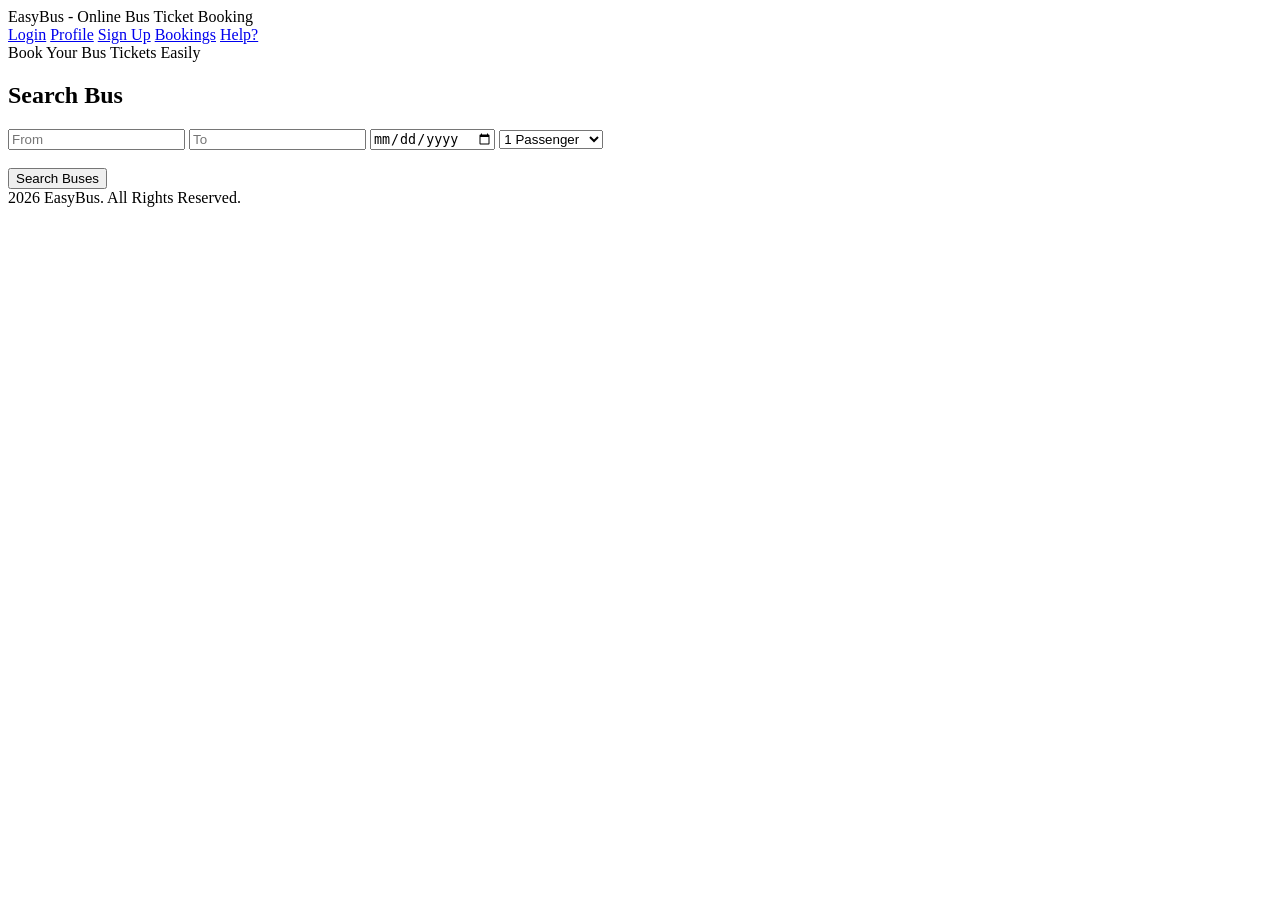
==== index.html @ 3539d727 "Add files via upload" ====
<!DOCTYPE html>
<html>
<head>
    <meta charset="UTF-8">
    <title>Bus Ticket Booking</title>
    <link rel="stylesheet" href="css/style.css">
    
</head>

<body>
    <header>
    EasyBus - Online Bus Ticket Booking
</header>

<div id="links">
    <a href="login.html">Login</a>
    <a href="profile.html">Profile</a>
    <a href="register.html">Sign Up</a>
    <a href="booking.html">Bookings</a>
    <a href="help.html">Help?</a>
</div>

<div class="banner">
    Book Your Bus Tickets Easily
</div>
    <!--<header>
        EasyBus - Online Bus Ticket Booking
    </header>
    <div id="links">
    <div class="account-wrapper">
       <a href="#">Account</a>

        <div class="sidebar">
            <h2>Account</h2>
            <div class="account-text">Account</div>
            <hr>

            <h3>My details</h3>
            <p>Bookings</p>
            <a href="C:\Program Files\Notepad++\personaldetails.html" class="pi">Personal Information</a>


            <h3>More</h3>
            <p>Offers</p>
            
            <p>Cancel Ticket</p>
            <p>Reschedule Ticket</p>
        </div>
    </div>
    <a href="login.html">Login</a>
	<a href="register.html">Sign Up</a>
    <a href="#">Bookings</a>
    <a href="#">Help?</a>
</div>
-->
    
    <div class="booking-box">
	<form onsubmit="return goToBus()" >
        <h2>Search Bus</h2>

		<input type="text" id="from" placeholder="From" name="from" pattern="[A-Za-z ]+" title="Only alphabets allowed" required>

        <input type="text" id="to" placeholder="To" name="to" pattern="[A-Za-z ]+" title="Only alphabets allowed" required>
        <input type="date" id="travelDate" required>
        <select>
            <option>1 Passenger</option>
            <option>2 Passengers</option>
            
        </select>
        <br><br>
        <button type="button" onclick="goToBus()">Search Buses</button>
		</form>
    </div>

    <footer>
         2026 EasyBus. All Rights Reserved.
    </footer>
    <script src="js/main.js"></script>
    <script src="js/auth.js"></script>
</body>
</html>
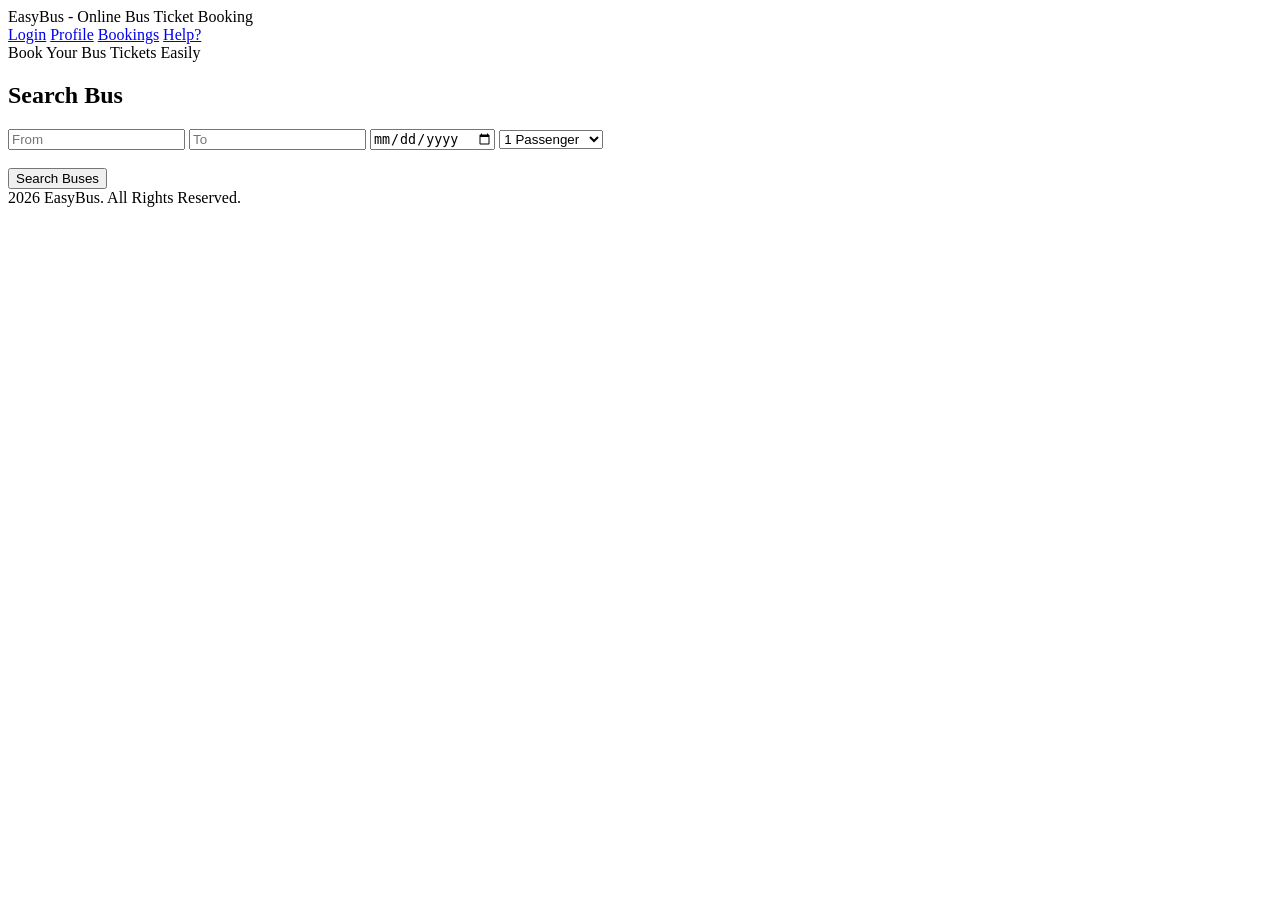
==== commit f49d73df: "Update index.html" ====
--- a/index.html
+++ b/index.html
@@ -15,7 +15,7 @@
 <div id="links">
     <a href="login.html">Login</a>
     <a href="profile.html">Profile</a>
-    <a href="register.html">Sign Up</a>
+   <!-- <a href="register.html">Sign Up</a>-->
     <a href="booking.html">Bookings</a>
     <a href="help.html">Help?</a>
 </div>
@@ -75,7 +75,7 @@
     <footer>
          2026 EasyBus. All Rights Reserved.
     </footer>
+	<script src="js/auth.js"></script>
     <script src="js/main.js"></script>
-    <script src="js/auth.js"></script>
 </body>
 </html>
